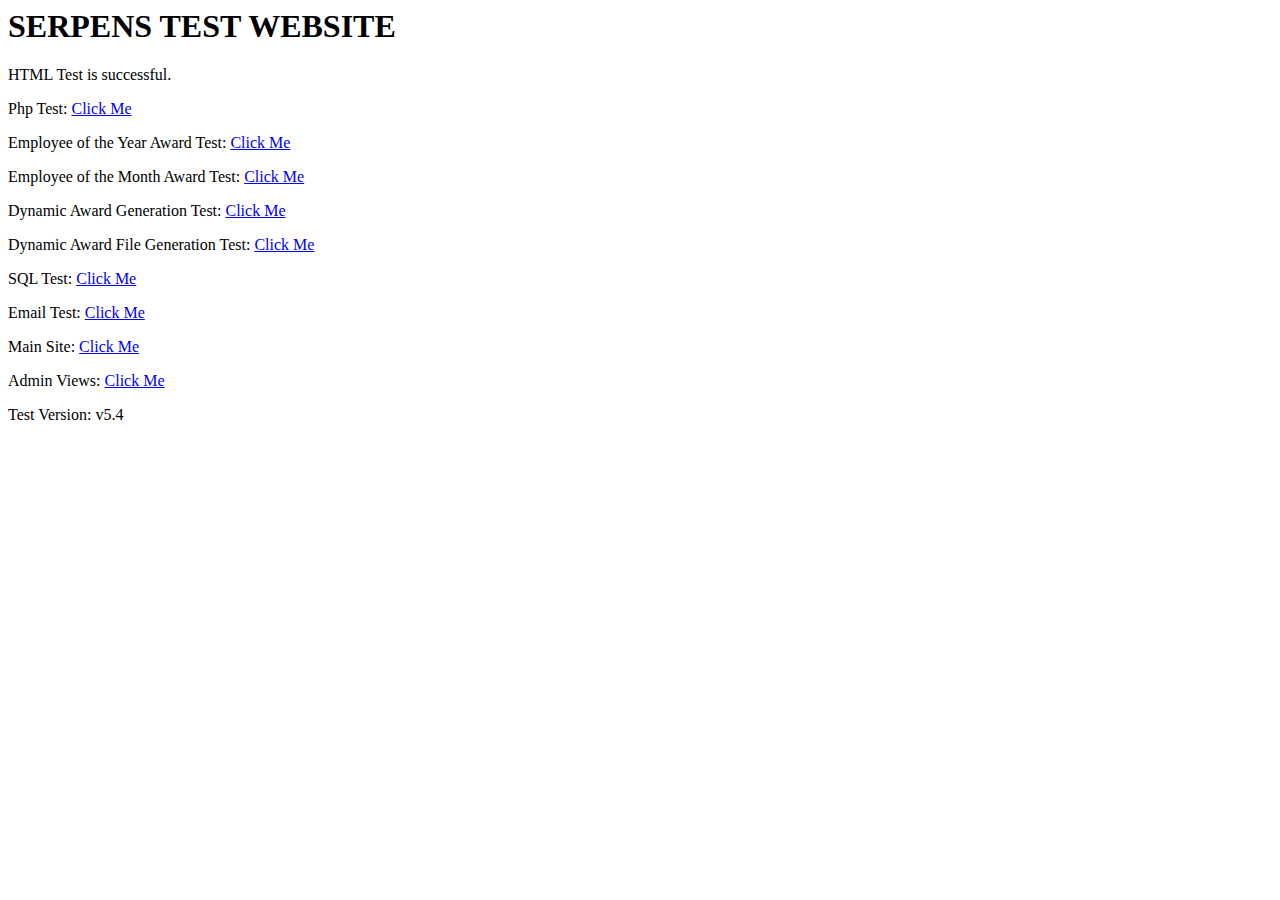
==== testSite/testIndex.html @ 7a88b864 "Updating award test v5.4" ====
<HEAD>
</HEAD>
<BODY>
<H1>SERPENS TEST WEBSITE</H1>
HTML Test is successful.
<p>Php Test: <a href="phptest.php">Click Me</a></p>
<p>Employee of the Year Award Test: <a href="http://serpenscapstone.azurewebsites.net/php/EOYAward.php?awardGivenId=1">Click Me</a></p>
<p>Employee of the Month Award Test: <a href="http://serpenscapstone.azurewebsites.net/php/EOMAward.php?awardGivenId=1">Click Me</a></p>
<p>Dynamic Award Generation Test: <a href="http://serpenscapstone.azurewebsites.net/php/GenerateAward.php?awardGivenId=1">Click Me</a></p>
<p>Dynamic Award File Generation Test: <a href="http://serpenscapstone.azurewebsites.net/php/GenerateAwardFile.php?awardGivenId=1">Click Me</a></p>

<p>SQL Test: <a href="SQLTest.php">Click Me</a></p>
<p>Email Test: <a href="EmailTest.php">Click Me</a></p>
<p>Main Site: <a href="/user/login.php">Click Me</a></p>
<p>Admin Views: <a href="/admin/adminLogin.php">Click Me</a></p>
<p>Test Version: v5.4</p>
</BODY>
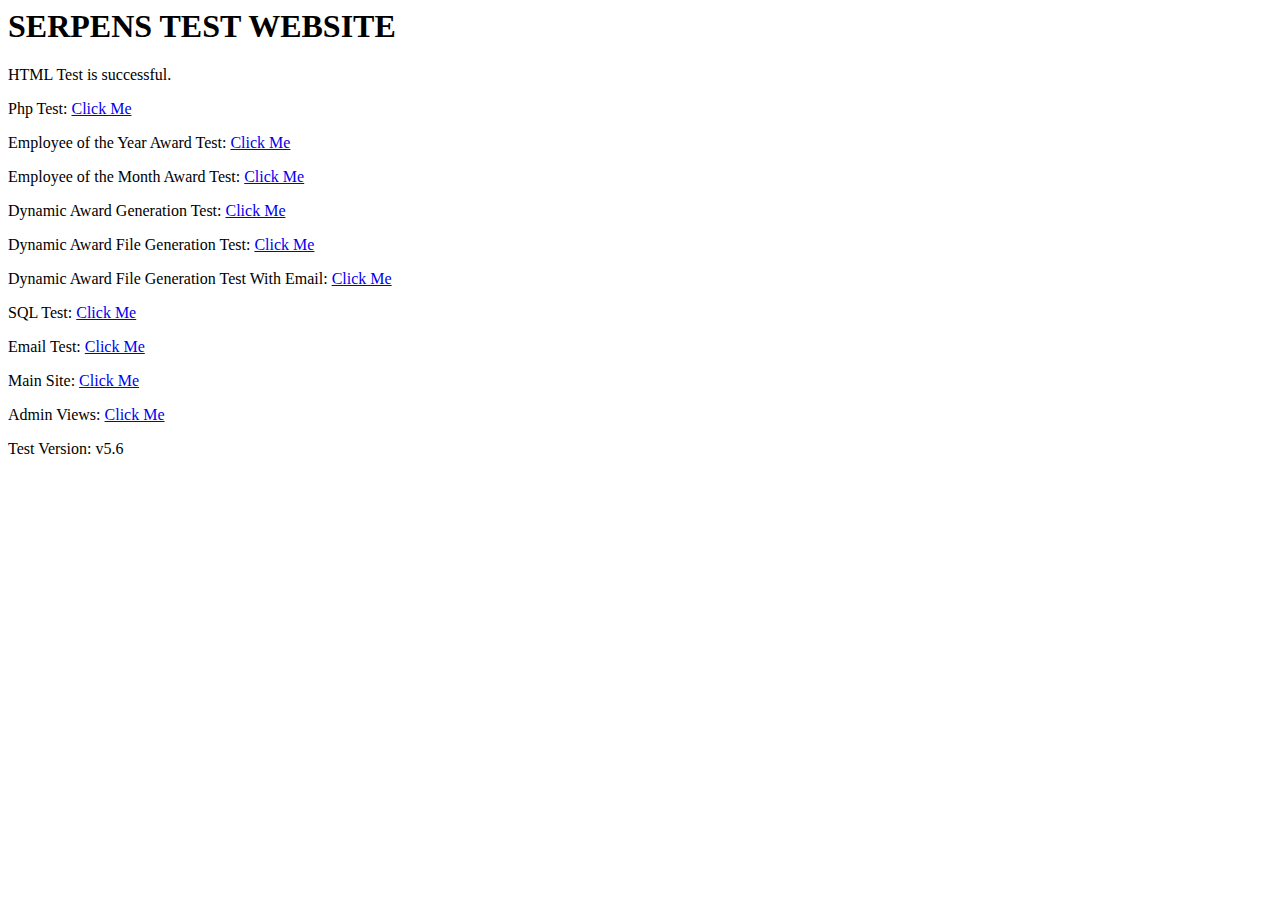
==== commit 4008fd60: "award file email v5.6" ====
--- a/testSite/testIndex.html
+++ b/testSite/testIndex.html
@@ -8,10 +8,10 @@
 <p>Employee of the Month Award Test: <a href="http://serpenscapstone.azurewebsites.net/php/EOMAward.php?awardGivenId=1">Click Me</a></p>
 <p>Dynamic Award Generation Test: <a href="http://serpenscapstone.azurewebsites.net/php/GenerateAward.php?awardGivenId=1">Click Me</a></p>
 <p>Dynamic Award File Generation Test: <a href="http://serpenscapstone.azurewebsites.net/php/GenerateAwardFile.php?awardGivenId=1">Click Me</a></p>
-
+<p>Dynamic Award File Generation Test With Email: <a href="http://serpenscapstone.azurewebsites.net/php/GenerateAwardFileEmail.php?awardGivenId=1">Click Me</a></p>
 <p>SQL Test: <a href="SQLTest.php">Click Me</a></p>
 <p>Email Test: <a href="EmailTest.php">Click Me</a></p>
 <p>Main Site: <a href="/user/login.php">Click Me</a></p>
 <p>Admin Views: <a href="/admin/adminLogin.php">Click Me</a></p>
-<p>Test Version: v5.4</p>
+<p>Test Version: v5.6</p>
 </BODY>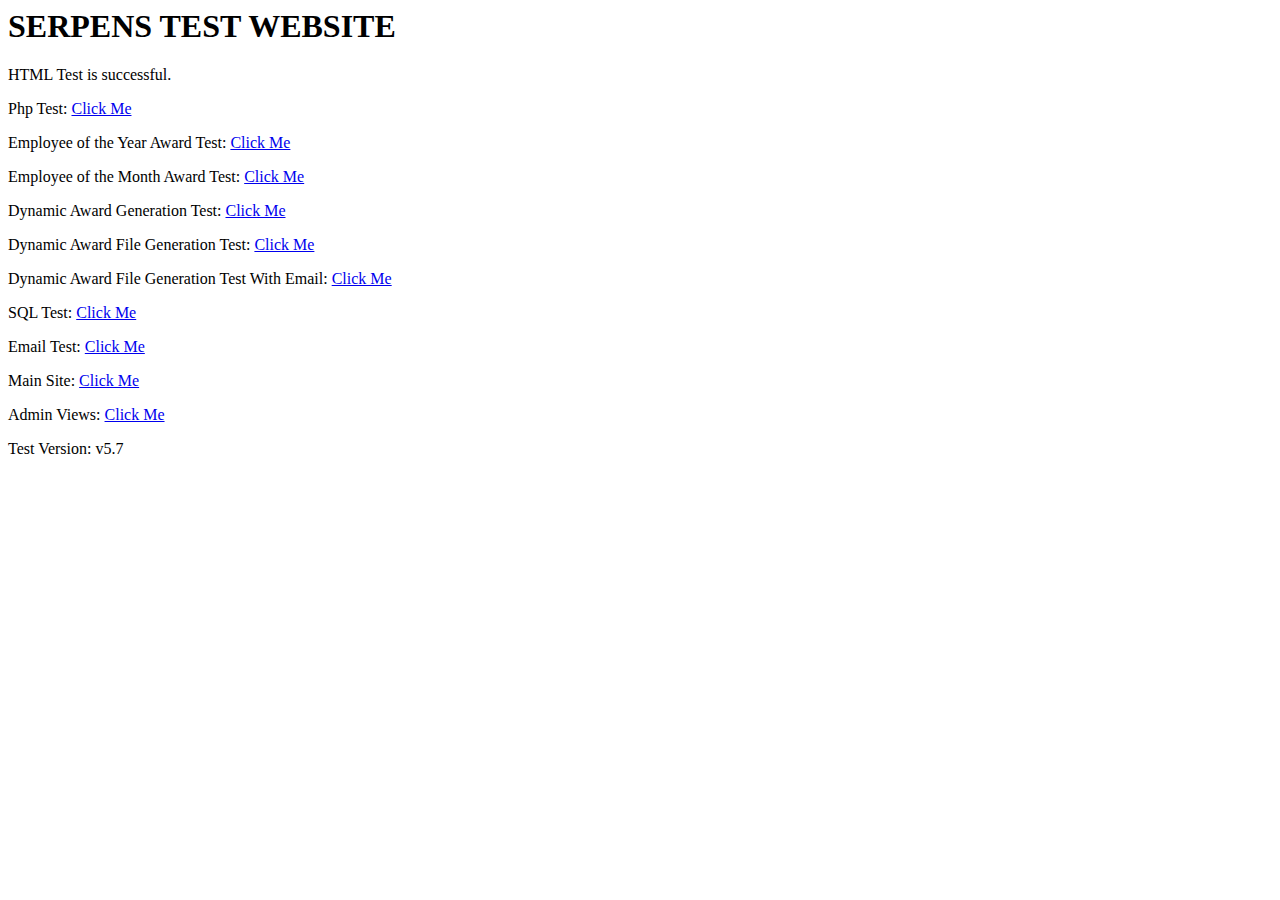
==== commit 1d16e7a0: "generate award v5.7" ====
--- a/testSite/testIndex.html
+++ b/testSite/testIndex.html
@@ -8,10 +8,10 @@
 <p>Employee of the Month Award Test: <a href="http://serpenscapstone.azurewebsites.net/php/EOMAward.php?awardGivenId=1">Click Me</a></p>
 <p>Dynamic Award Generation Test: <a href="http://serpenscapstone.azurewebsites.net/php/GenerateAward.php?awardGivenId=1">Click Me</a></p>
 <p>Dynamic Award File Generation Test: <a href="http://serpenscapstone.azurewebsites.net/php/GenerateAwardFile.php?awardGivenId=1">Click Me</a></p>
-<p>Dynamic Award File Generation Test With Email: <a href="http://serpenscapstone.azurewebsites.net/php/GenerateAwardFileEmail.php?awardGivenId=1">Click Me</a></p>
+<p>Dynamic Award File Generation Test With Email: <a href="http://serpenscapstone.azurewebsites.net/php/GenerateAwardFileEmail.php?awardGivenId=23">Click Me</a></p>
 <p>SQL Test: <a href="SQLTest.php">Click Me</a></p>
 <p>Email Test: <a href="EmailTest.php">Click Me</a></p>
 <p>Main Site: <a href="/user/login.php">Click Me</a></p>
 <p>Admin Views: <a href="/admin/adminLogin.php">Click Me</a></p>
-<p>Test Version: v5.6</p>
+<p>Test Version: v5.7</p>
 </BODY>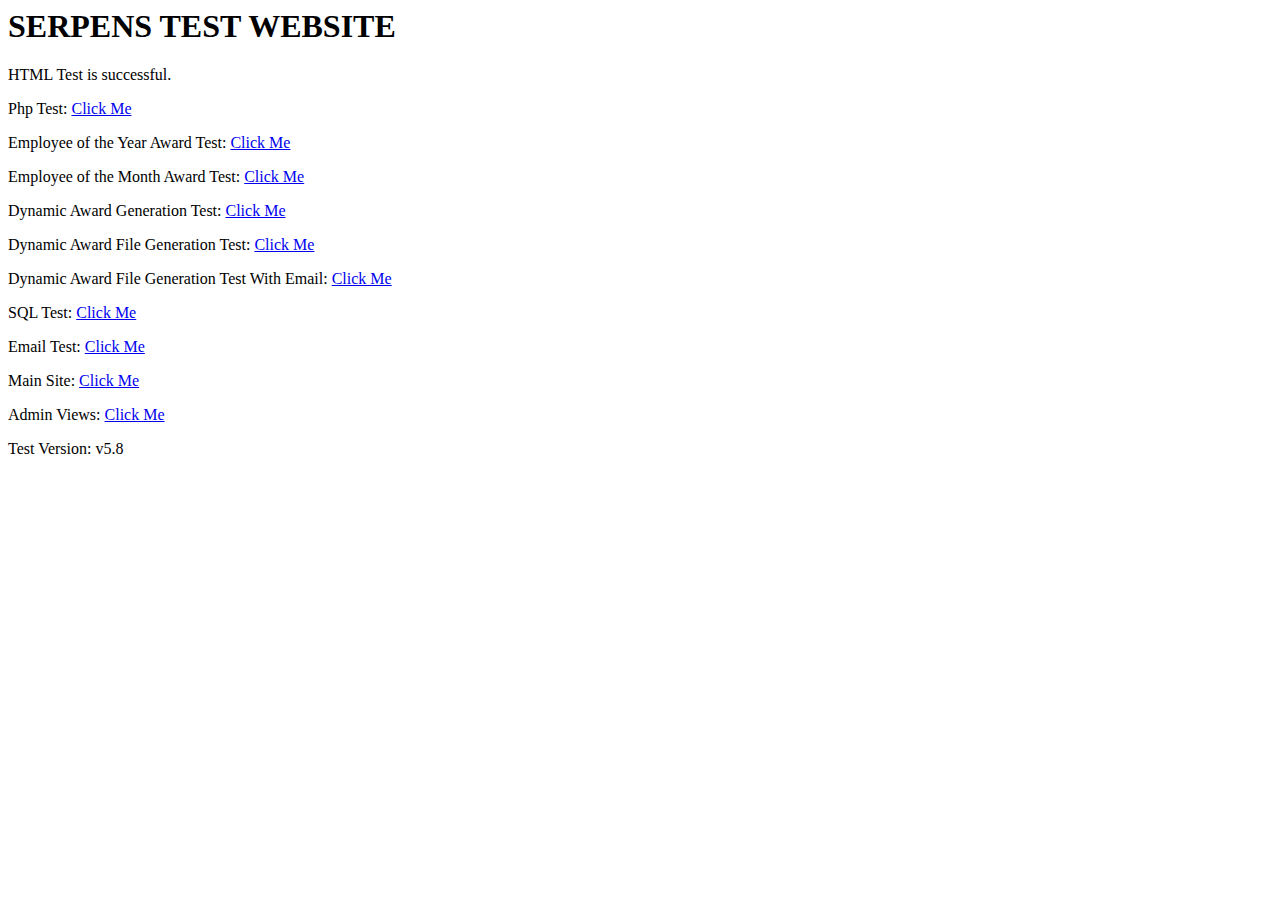
==== commit 5026cd79: "attach email" ====
--- a/testSite/testIndex.html
+++ b/testSite/testIndex.html
@@ -13,5 +13,5 @@
 <p>Email Test: <a href="EmailTest.php">Click Me</a></p>
 <p>Main Site: <a href="/user/login.php">Click Me</a></p>
 <p>Admin Views: <a href="/admin/adminLogin.php">Click Me</a></p>
-<p>Test Version: v5.7</p>
+<p>Test Version: v5.8</p>
 </BODY>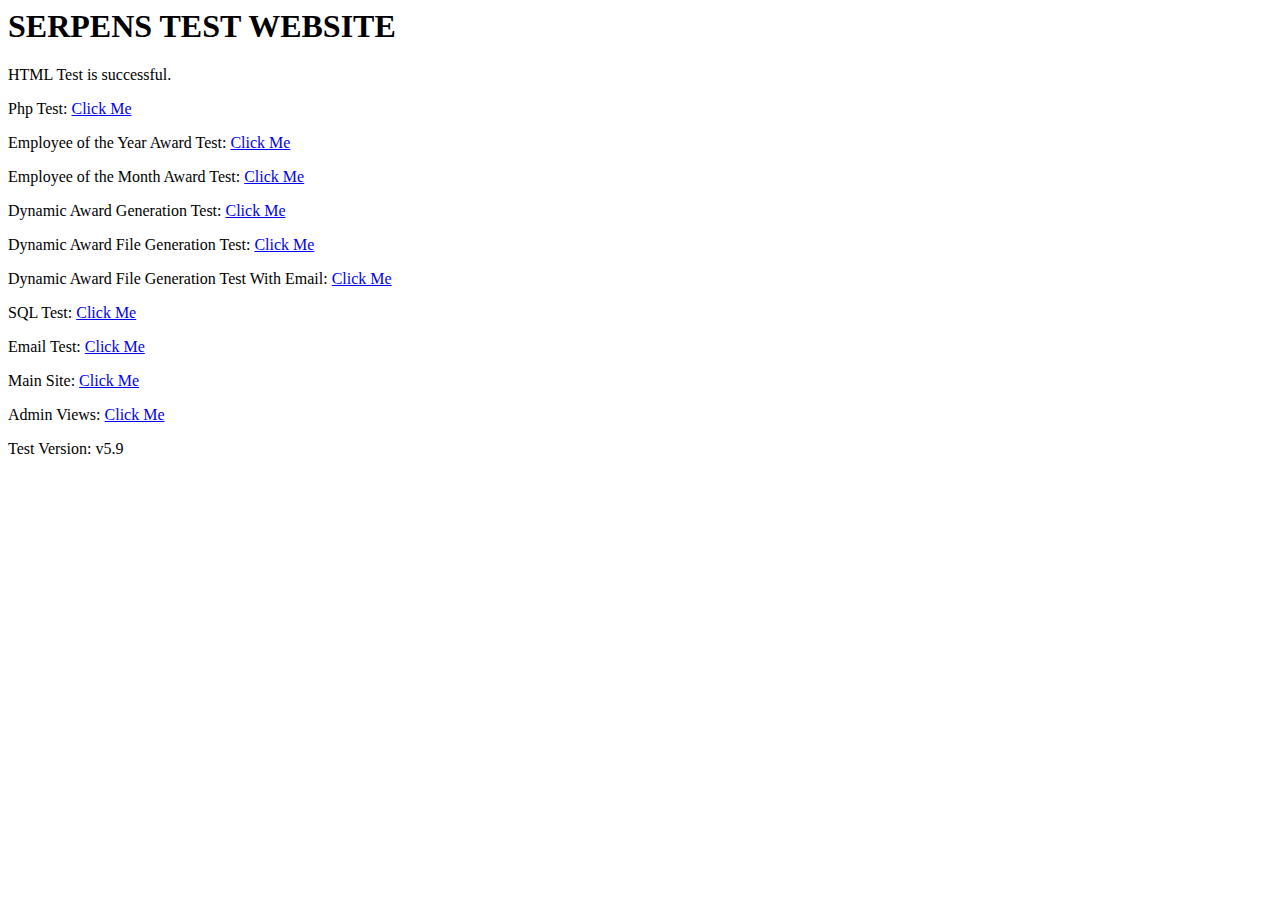
==== commit cbf97bb7: "update v5.9" ====
--- a/testSite/testIndex.html
+++ b/testSite/testIndex.html
@@ -13,5 +13,5 @@
 <p>Email Test: <a href="EmailTest.php">Click Me</a></p>
 <p>Main Site: <a href="/user/login.php">Click Me</a></p>
 <p>Admin Views: <a href="/admin/adminLogin.php">Click Me</a></p>
-<p>Test Version: v5.8</p>
+<p>Test Version: v5.9</p>
 </BODY>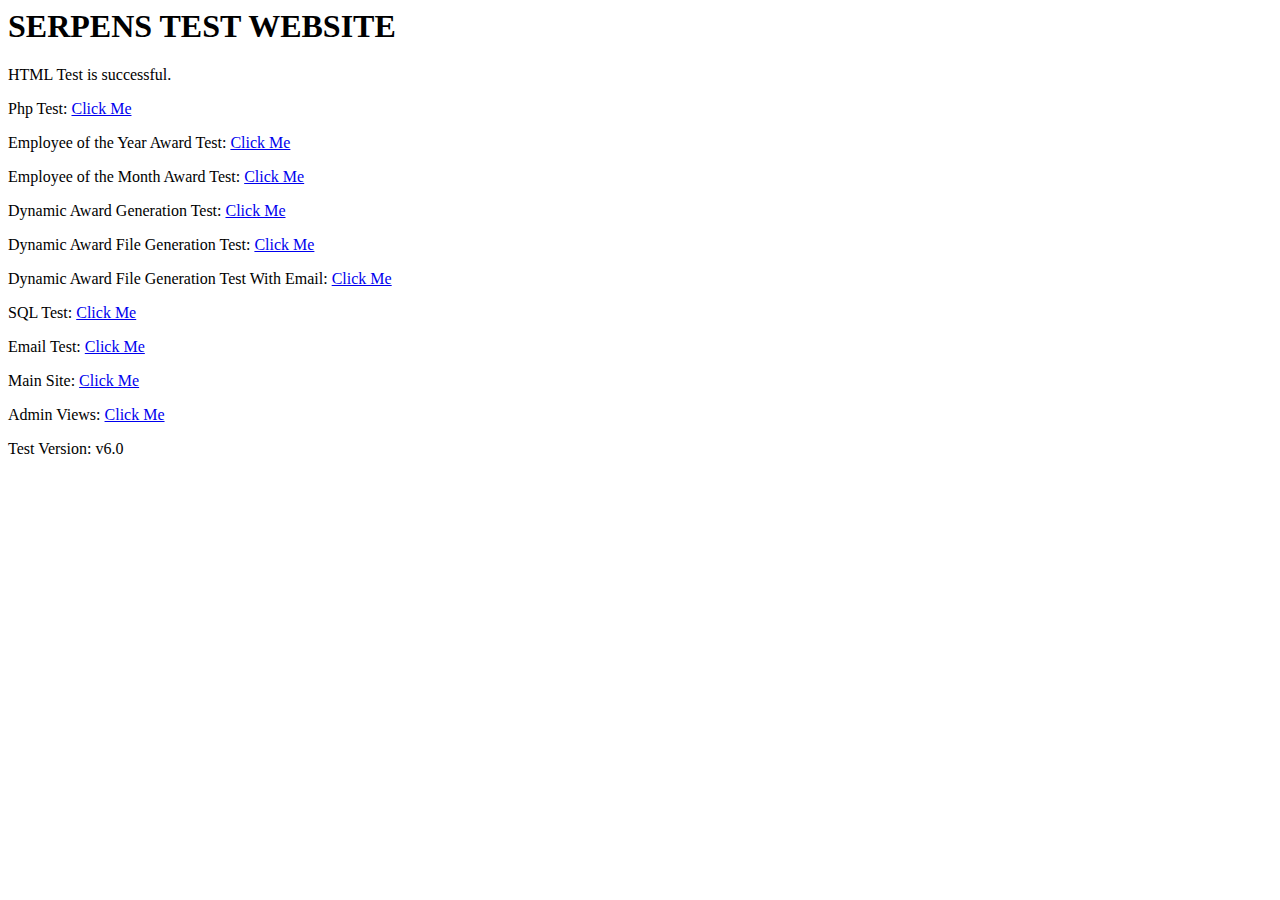
==== commit 75c132a6: "v6.0" ====
--- a/testSite/testIndex.html
+++ b/testSite/testIndex.html
@@ -13,5 +13,5 @@
 <p>Email Test: <a href="EmailTest.php">Click Me</a></p>
 <p>Main Site: <a href="/user/login.php">Click Me</a></p>
 <p>Admin Views: <a href="/admin/adminLogin.php">Click Me</a></p>
-<p>Test Version: v5.9</p>
+<p>Test Version: v6.0</p>
 </BODY>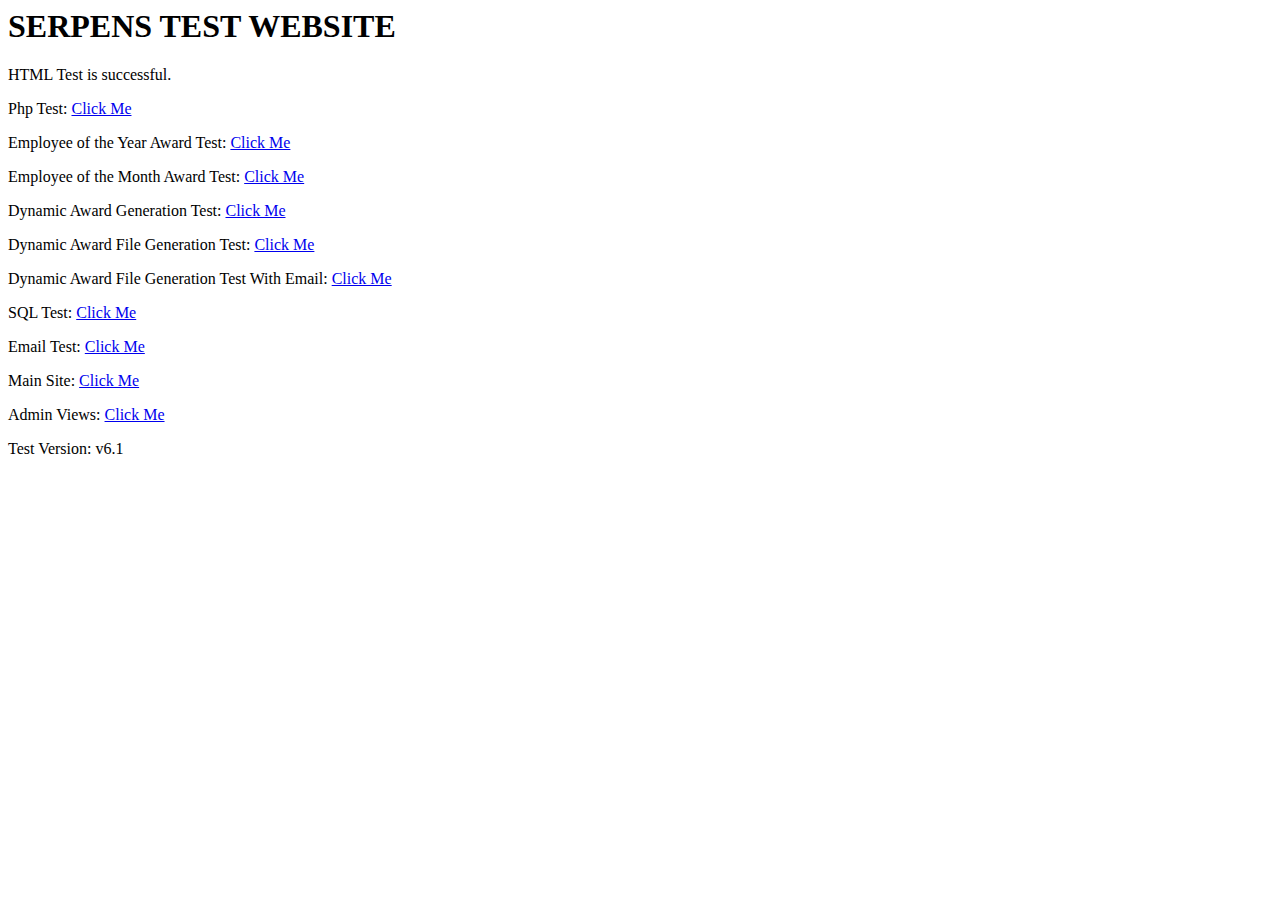
==== commit 0253625e: "v6.1" ====
--- a/testSite/testIndex.html
+++ b/testSite/testIndex.html
@@ -13,5 +13,5 @@
 <p>Email Test: <a href="EmailTest.php">Click Me</a></p>
 <p>Main Site: <a href="/user/login.php">Click Me</a></p>
 <p>Admin Views: <a href="/admin/adminLogin.php">Click Me</a></p>
-<p>Test Version: v6.0</p>
+<p>Test Version: v6.1</p>
 </BODY>